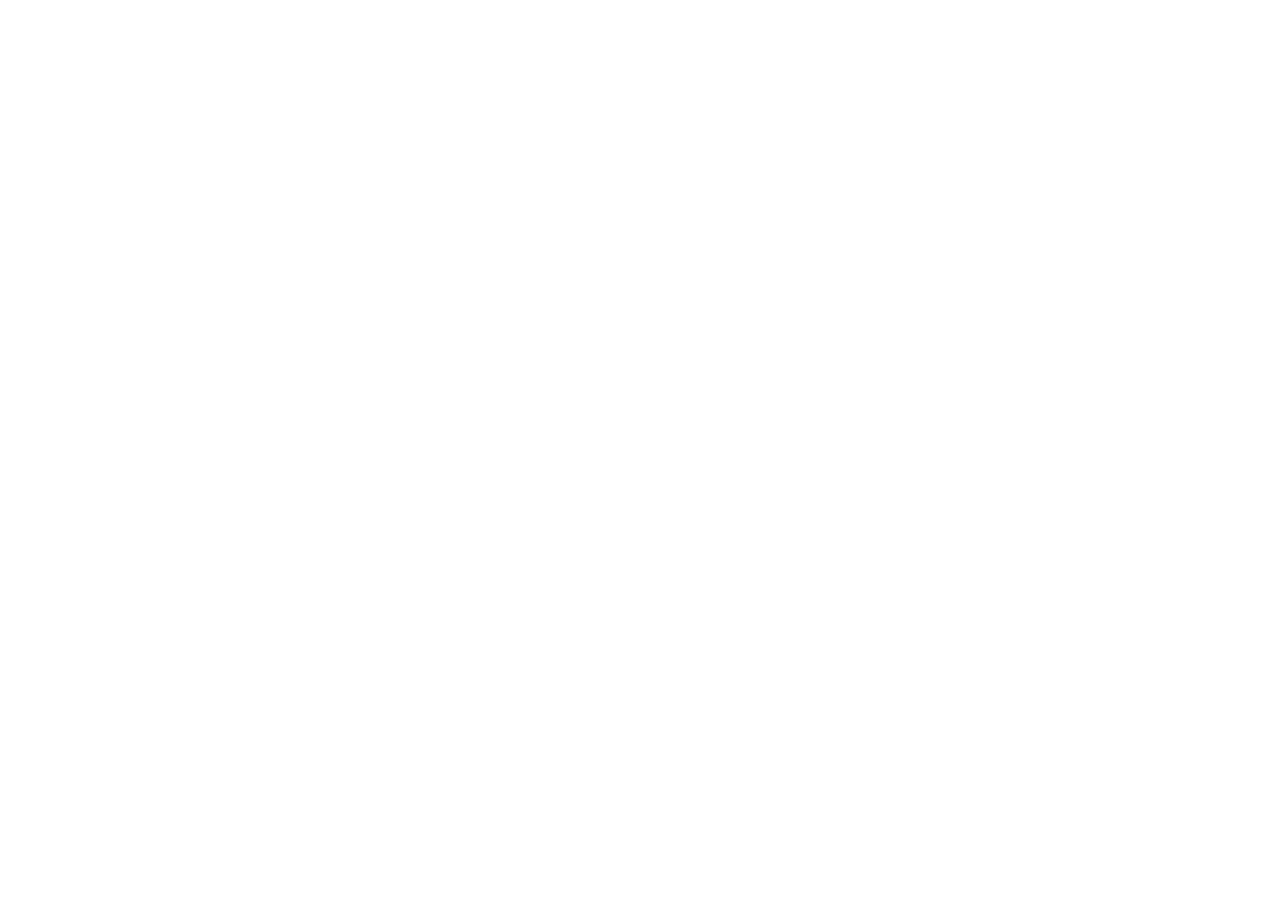
==== index.html @ 41cd1e26 "Add files via upload" ====
<!DOCTYPE html>
<html lang="en">
<head>
  <meta charset="UTF-8">
  <meta http-equiv="X-UA-Compatible" content="IE=edge">
  <meta name="viewport" content="width=device-width, initial-scale=1.0">
  <title>Tebak Logo</title>
</head>
<body>
 
</body>
</html>
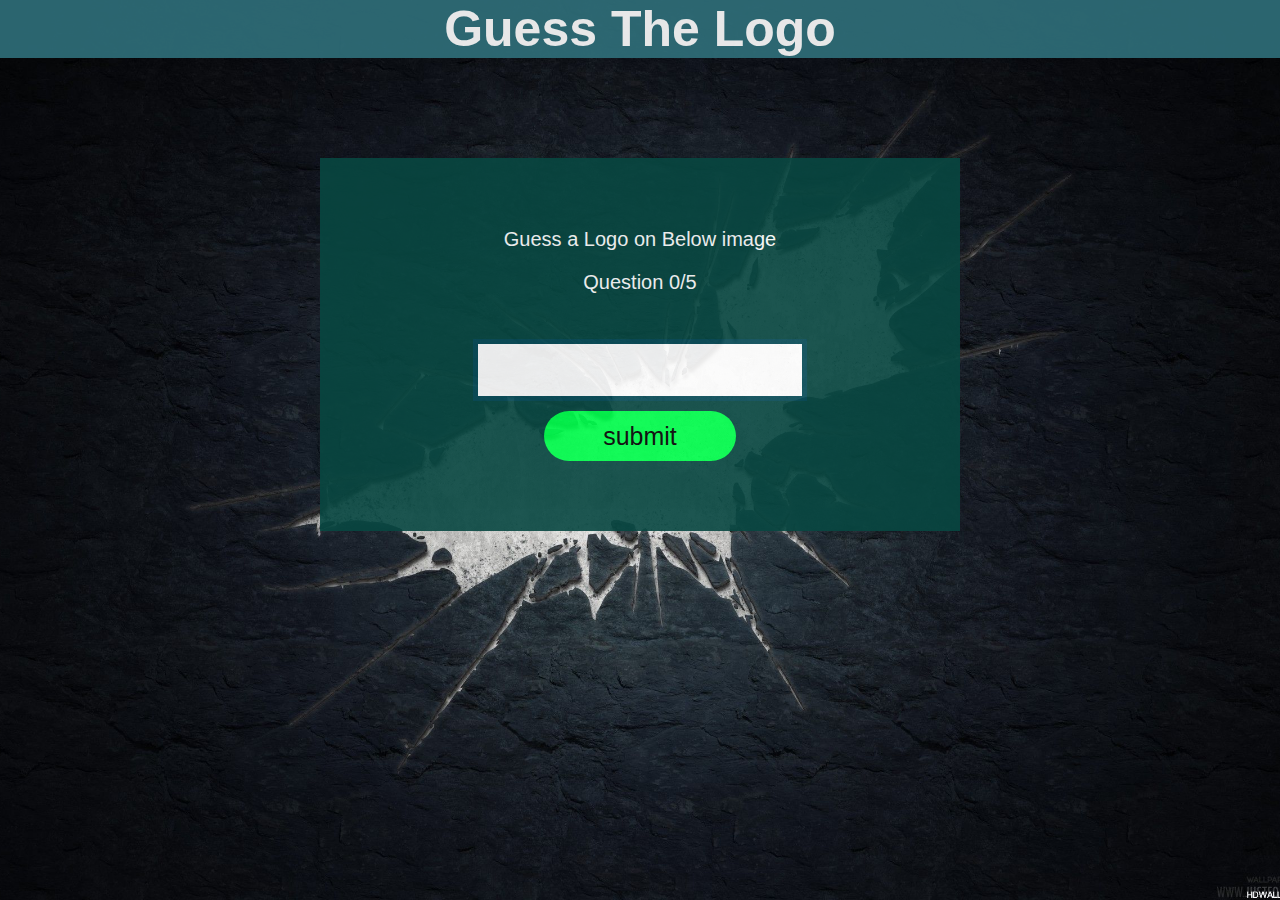
==== commit 1ec2282e: "tolongCheckLagi" ====
--- a/index.html
+++ b/index.html
@@ -4,9 +4,25 @@
   <meta charset="UTF-8">
   <meta http-equiv="X-UA-Compatible" content="IE=edge">
   <meta name="viewport" content="width=device-width, initial-scale=1.0">
-  <title>Tebak Logo</title>
+  <link rel="stylesheet" href="css/style.css">
+  <title>Guess the Logo</title>
 </head>
+
 <body>
+  <h1>Guess The Logo</h1>
+  <div id="wrapper">
+    <p> Guess a Logo on Below image</p>
+    <p id="progressText" class="hud-prefix">Question 0/5</p>
+    <div class="form" > 
+      <input type="text" id="guessField" class="guessField"> <br>
+      <input type="submit" id="subt" value="submit" class="guessSubmit">
+    </div>
+    <div class="resultLogo">
+      <p class = "guesses"></p>
+      <p class="lastResult"></p>
+    </div>
+  </div>
  
+  <script src = index.js></script>
 </body>
 </html>--- a/css/style.css
+++ b/css/style.css
@@ -0,0 +1,89 @@
+body {
+  margin: 0;
+  text-align: center;
+  font-family: Verdana, Tahoma, sans-serif;
+  background-image: url(Background.jpg);
+
+  background-position: center;
+  background-size: cover;
+  background-repeat: no-repeat;
+  height: 100vh;
+}
+
+h1 { 
+  margin-top: 0;
+  background-color: #30707b;
+  opacity: 0.9;
+  color: white;
+  font-size: 50px;
+  
+}
+
+#wrapper{
+  background-color: rgb(8, 71, 65); 
+  color: #fff; 
+  opacity: 0.9;
+  font-size: 25px;
+  width: 50%;
+  margin: 0px auto;
+  padding: 50px 0px;
+  margin-top: 100px;
+}
+
+p{
+  font-size: 20px;
+  text-align: center;
+}
+
+#guessField{
+  color: black;
+  width: 50%;
+  height: 50px;
+  font-size: 30px;
+  border-style: none;
+  margin-top: 25px;
+  font-size: 45px;
+  border: 5px solid rgb(7, 75, 87);
+  text-align: center;
+}
+
+#subt{
+  background-color: rgb(0, 255, 76);
+  color: black;
+  width: 30%;
+  height: 50px;
+  border-radius: 25px;
+  font-size: 25px;
+  border-style: none;
+  margin-top: 10px;
+}
+
+#subt:hover{
+  cursor: pointer;
+}
+
+.guesses{
+  color: white;
+  background-color: steelblue;
+  font-size: 20px;
+  width: 55%;
+  margin: 10px auto 0px;
+}
+
+/* .lastResult{
+  color: white;
+  background-color: red;
+  width: 60%;
+  margin: 10px auto 0px;
+  padding: 7px;
+} */
+
+button{
+  background-color: seagreen;
+  color: white;
+  height: 50px;
+  border-radius: 25px;
+  font-size: 30px;
+  margin-top:5px;
+}
+
